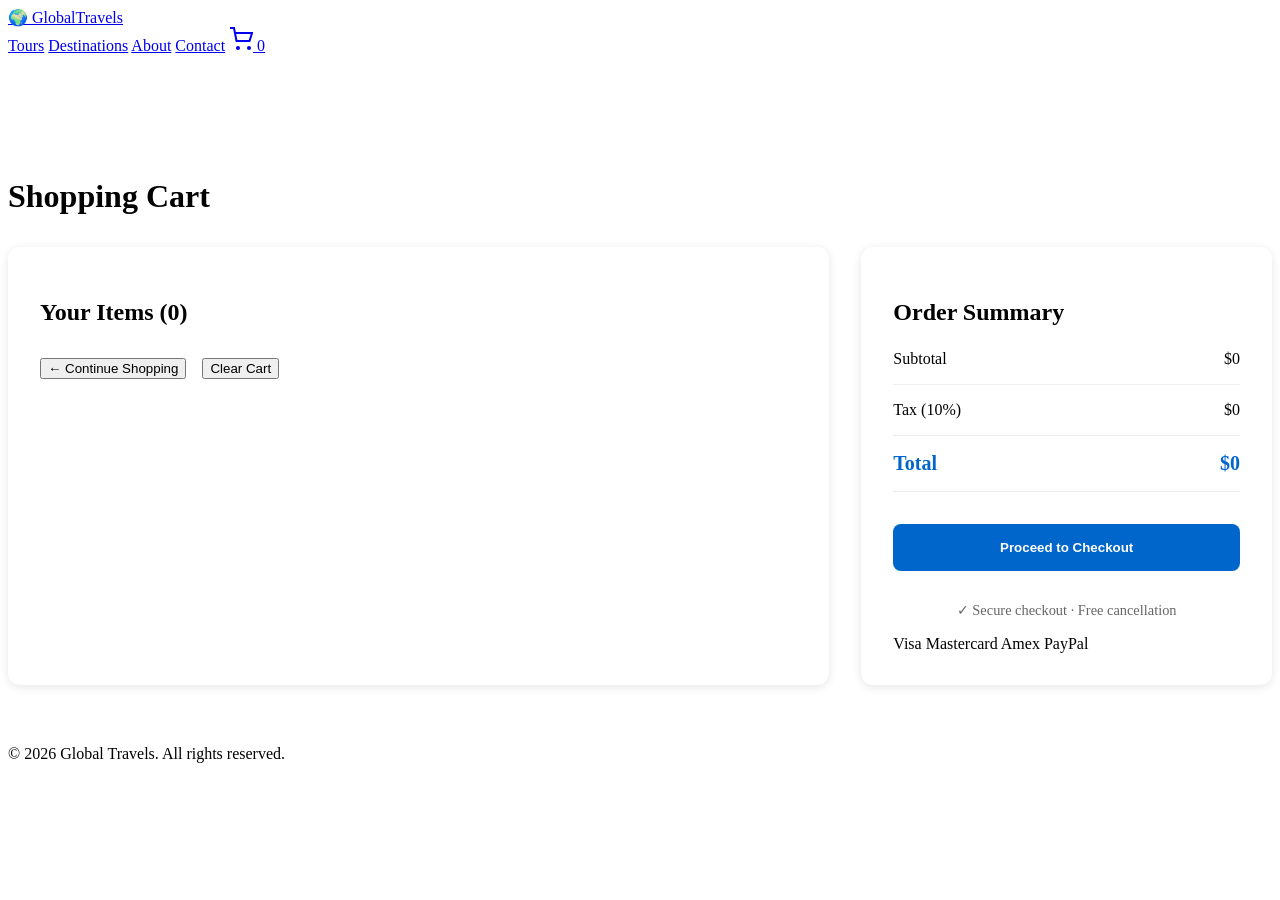
==== CART.HTML @ c38c6f23 "Create CART.HTML" ====
<!DOCTYPE html>
<html lang="en">
<head>
    <meta charset="UTF-8">
    <meta name="viewport" content="width=device-width, initial-scale=1.0">
    <title>Shopping Cart - Global Travels</title>
    <link rel="stylesheet" href="css/style.css">
    <style>
        .cart-page { margin-top: 70px; padding: 2rem 0; min-height: 60vh; }
        .cart-layout { display: grid; grid-template-columns: 2fr 1fr; gap: 2rem; }
        .cart-items { background: white; border-radius: 12px; box-shadow: 0 2px 10px rgba(0,0,0,0.1); padding: 2rem; }
        .cart-summary { background: white; border-radius: 12px; box-shadow: 0 2px 10px rgba(0,0,0,0.1); padding: 2rem; height: fit-content; }
        .cart-item { display: grid; grid-template-columns: auto 1fr auto auto auto; gap: 1rem; align-items: center; padding: 1rem 0; border-bottom: 1px solid #eee; }
        .cart-item img { width: 80px; height: 80px; object-fit: cover; border-radius: 8px; }
        .cart-item-info h3 { margin-bottom: 0.25rem; }
        .cart-item-info p { color: #666; font-size: 0.9rem; }
        .cart-quantity { display: flex; align-items: center; gap: 0.5rem; }
        .quantity-btn { width: 30px; height: 30px; border: 1px solid #ddd; background: white; border-radius: 4px; cursor: pointer; }
        .quantity-btn:hover { background: #f5f5f5; }
        .quantity-input { width: 50px; text-align: center; border: 1px solid #ddd; border-radius: 4px; padding: 0.25rem; }
        .cart-remove { background: none; border: none; color: #dc3545; cursor: pointer; font-size: 1.2rem; }
        .summary-row { display: flex; justify-content: space-between; margin-bottom: 1rem; padding-bottom: 1rem; border-bottom: 1px solid #eee; }
        .summary-total { font-size: 1.25rem; font-weight: bold; color: #0066cc; }
        .checkout-btn { width: 100%; padding: 1rem; background: #0066cc; color: white; border: none; border-radius: 8px; font-weight: 600; cursor: pointer; margin: 1rem 0; }
        .checkout-btn:hover { background: #0052a3; }
        .empty-cart { text-align: center; padding: 3rem; }
        .empty-cart img { width: 200px; margin-bottom: 2rem; opacity: 0.5; }
        .continue-shopping { display: inline-block; padding: 1rem 2rem; background: #0066cc; color: white; text-decoration: none; border-radius: 50px; margin-top: 1rem; }
        @media (max-width: 768px) {
            .cart-layout { grid-template-columns: 1fr; }
            .cart-item { grid-template-columns: 1fr; text-align: center; }
            .cart-item img { margin: 0 auto; }
        }
    </style>
</head>
<body>
    <header class="header">
        <nav class="nav">
            <a href="/" class="logo">🌍 GlobalTravels</a>
            <div class="nav-menu">
                <a href="/tours.html" class="nav-link">Tours</a>
                <a href="/#destinations" class="nav-link">Destinations</a>
                <a href="/#about" class="nav-link">About</a>
                <a href="/#contact" class="nav-link">Contact</a>
                <a href="/cart.html" class="cart-icon active">
                    <svg width="24" height="24" viewBox="0 0 24 24">
                        <circle cx="9" cy="21" r="2" fill="currentColor"/>
                        <circle cx="20" cy="21" r="2" fill="currentColor"/>
                        <path d="M1 1h4l2.5 13h13L23 6H6" stroke="currentColor" fill="none" stroke-width="2"/>
                    </svg>
                    <span class="cart-count" id="cartCount">0</span>
                </a>
            </div>
        </nav>
    </header>

    <main class="cart-page">
        <div class="container">
            <h1 style="margin-bottom: 2rem;">Shopping Cart</h1>
            
            <!-- Empty Cart State (hidden by default) -->
            <div id="emptyCart" class="empty-cart" style="display: none;">
                <img src="assets/images/icons/empty-cart.svg" alt="Empty cart">
                <h2>Your cart is empty</h2>
                <p>Looks like you haven't added any tours to your cart yet.</p>
                <a href="/tours.html" class="continue-shopping">Browse Tours</a>
            </div>
            
            <!-- Cart with items -->
            <div class="cart-layout" id="cartWithItems">
                <!-- Cart Items -->
                <div class="cart-items">
                    <h2 style="margin-bottom: 1.5rem;">Your Items (<span id="itemCount">0</span>)</h2>
                    <div id="cartItems">
                        <!-- Cart items will be loaded here -->
                    </div>
                    
                    <div style="margin-top: 2rem; display: flex; gap: 1rem;">
                        <button class="btn btn-outline" id="continueShoppingBtn">← Continue Shopping</button>
                        <button class="btn btn-outline" id="clearCartBtn">Clear Cart</button>
                    </div>
                </div>
                
                <!-- Order Summary -->
                <div class="cart-summary" id="cartSummary">
                    <h2 style="margin-bottom: 1.5rem;">Order Summary</h2>
                    
                    <div class="summary-row">
                        <span>Subtotal</span>
                        <span id="cartSubtotal">$0</span>
                    </div>
                    
                    <div class="summary-row">
                        <span>Tax (10%)</span>
                        <span id="cartTax">$0</span>
                    </div>
                    
                    <div class="summary-row summary-total">
                        <span>Total</span>
                        <span id="cartTotal">$0</span>
                    </div>
                    
                    <button class="checkout-btn" id="checkoutBtn">Proceed to Checkout</button>
                    
                    <p style="font-size: 0.9rem; color: #666; text-align: center;">
                        ✓ Secure checkout · Free cancellation
                    </p>
                    
                    <div class="payment-methods" style="justify-content: center; margin-top: 1rem;">
                        <span>Visa</span>
                        <span>Mastercard</span>
                        <span>Amex</span>
                        <span>PayPal</span>
                    </div>
                </div>
            </div>
        </div>
    </main>

    <footer class="footer">
        <div class="container">
            <div class="footer-bottom">
                <p>&copy; 2026 Global Travels. All rights reserved.</p>
            </div>
        </div>
    </footer>

    <script>
        // Cart page initialization
        document.addEventListener('DOMContentLoaded', function() {
            // Load cart from localStorage
            function loadCart() {
                const savedCart = localStorage.getItem('travelCart');
                if (savedCart) {
                    try {
                        return JSON.parse(savedCart);
                    } catch (e) {
                        return { items: [], total: 0, count: 0 };
                    }
                }
                return { items: [], total: 0, count: 0 };
            }
            
            let cart = loadCart();
            
            // Update cart count in header
            function updateHeaderCount() {
                const cartCount = document.getElementById('cartCount');
                if (cartCount) {
                    cartCount.textContent = cart.count || 0;
                }
            }
            
            // Show/hide empty cart
            function toggleEmptyCart() {
                const emptyCart = document.getElementById('emptyCart');
                const cartWithItems = document.getElementById('cartWithItems');
                const itemCount = document.getElementById('itemCount');
                
                if (!cart.items || cart.items.length === 0) {
                    if (emptyCart) emptyCart.style.display = 'block';
                    if (cartWithItems) cartWithItems.style.display = 'none';
                } else {
                    if (emptyCart) emptyCart.style.display = 'none';
                    if (cartWithItems) cartWithItems.style.display = 'grid';
                    if (itemCount) itemCount.textContent = cart.items.length;
                }
            }
            
            // Render cart items
            function renderCart() {
                const cartContainer = document.getElementById('cartItems');
                if (!cartContainer) return;
                
                if (!cart.items || cart.items.length === 0) {
                    toggleEmptyCart();
                    return;
                }
                
                cartContainer.innerHTML = cart.items.map(item => `
                    <div class="cart-item" data-id="${item.id}">
                        <img src="${item.image || 'assets/images/hero/hero-fallback.jpg'}" 
                             alt="${item.name}"
                             onerror="this.src='assets/images/hero/hero-fallback.jpg'">
                        <div class="cart-item-info">
                            <h3>${item.name}</h3>
                            <p>Tour ID: #${item.id}</p>
                        </div>
                        <div class="cart-price">
                            $${item.price.toLocaleString()}
                        </div>
                        <div class="cart-quantity">
                            <button class="quantity-btn minus" data-id="${item.id}">−</button>
                            <input type="number" class="quantity-input" value="${item.quantity}" min="1" max="10" readonly>
                            <button class="quantity-btn plus" data-id="${item.id}">+</button>
                        </div>
                        <button class="cart-remove" data-id="${item.id}">🗑️</button>
                    </div>
                `).join('');
                
                // Update summary
                updateSummary();
                toggleEmptyCart();
                
                // Add event listeners
                addEventListeners();
            }
            
            // Update order summary
            function updateSummary() {
                const subtotal = cart.items.reduce((sum, item) => sum + (item.price * item.quantity), 0);
                const tax = subtotal * 0.1;
                const total = subtotal + tax;
                
                const subtotalEl = document.getElementById('cartSubtotal');
                const taxEl = document.getElementById('cartTax');
                const totalEl = document.getElementById('cartTotal');
                
                if (subtotalEl) subtotalEl.textContent = `$${subtotal.toLocaleString()}`;
                if (taxEl) taxEl.textContent = `$${tax.toLocaleString()}`;
                if (totalEl) totalEl.textContent = `$${total.toLocaleString()}`;
                
                // Update header count
                updateHeaderCount();
            }
            
            // Add event listeners to cart items
            function addEventListeners() {
                // Minus buttons
                document.querySelectorAll('.quantity-btn.minus').forEach(btn => {
                    btn.addEventListener('click', function() {
                        const id = parseInt(this.dataset.id);
                        const item = cart.items.find(i => i.id === id);
                        if (item && item.quantity > 1) {
                            item.quantity--;
                            saveCart();
                            renderCart();
                        } else if (item && item.quantity === 1) {
                            removeItem(id);
                        }
                    });
                });
                
                // Plus buttons
                document.querySelectorAll('.quantity-btn.plus').forEach(btn => {
                    btn.addEventListener('click', function() {
                        const id = parseInt(this.dataset.id);
                        const item = cart.items.find(i => i.id === id);
                        if (item && item.quantity < 10) {
                            item.quantity++;
                            saveCart();
                            renderCart();
                        } else {
                            alert('Maximum quantity is 10');
                        }
                    });
                });
                
                // Remove buttons
                document.querySelectorAll('.cart-remove').forEach(btn => {
                    btn.addEventListener('click', function() {
                        const id = parseInt(this.dataset.id
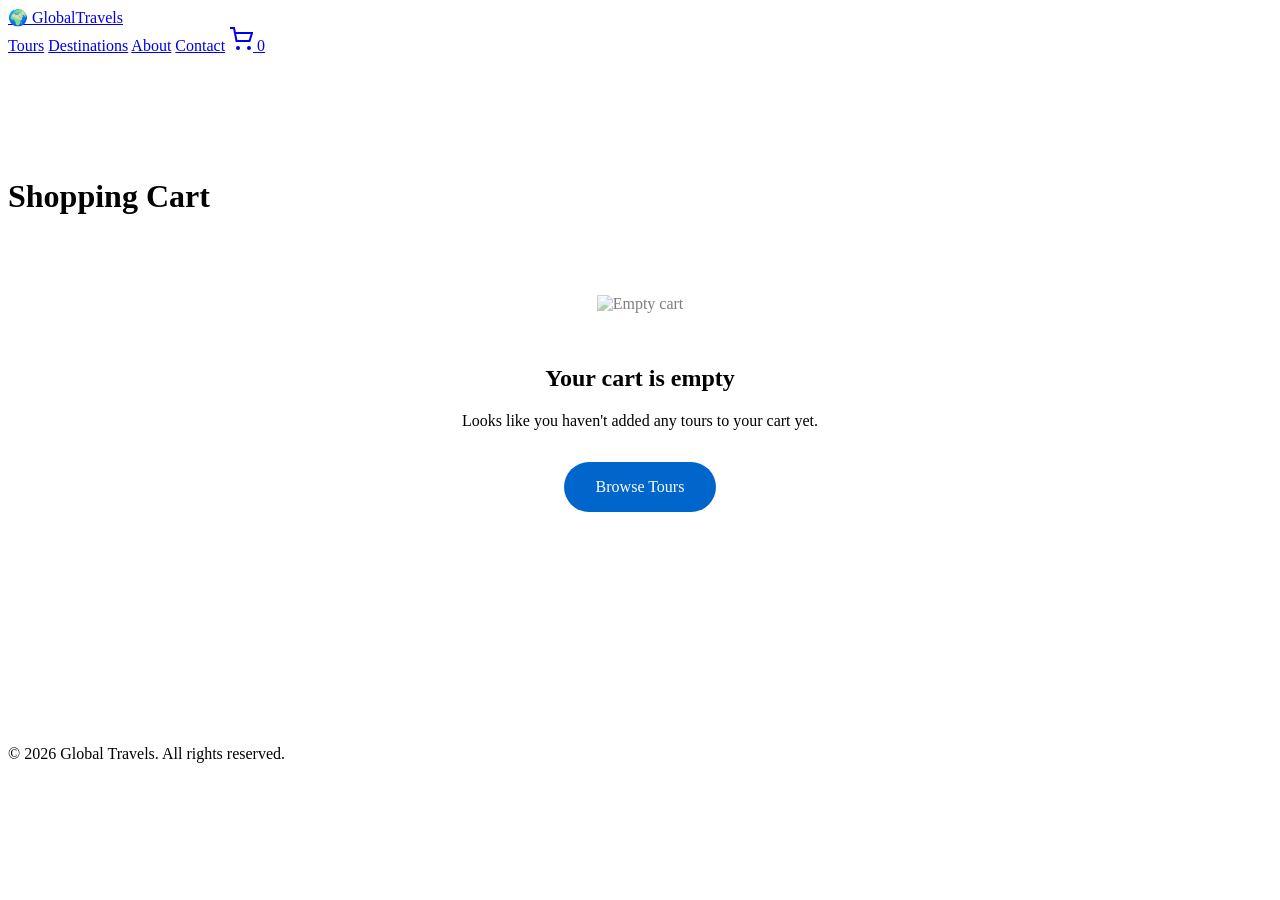
==== commit d10488f5: "Update CART.HTML" ====
--- a/CART.HTML
+++ b/CART.HTML
@@ -259,4 +259,78 @@
                 // Remove buttons
                 document.querySelectorAll('.cart-remove').forEach(btn => {
                     btn.addEventListener('click', function() {
-                        const id = parseInt(this.dataset.id
+                        const id = parseInt(this.dataset.id);
+                        removeItem(id);
+                    });
+                });
+            }
+            
+            // Remove item
+            function removeItem(id) {
+                cart.items = cart.items.filter(i => i.id !== id);
+                cart.count = cart.items.reduce((sum, i) => sum + i.quantity, 0);
+                saveCart();
+                renderCart();
+                showNotification('Item removed from cart');
+            }
+            
+            // Save cart to localStorage
+            function saveCart() {
+                cart.count = cart.items.reduce((sum, i) => sum + i.quantity, 0);
+                localStorage.setItem('travelCart', JSON.stringify(cart));
+            }
+            
+            // Show notification
+            function showNotification(message) {
+                const notification = document.createElement('div');
+                notification.textContent = message;
+                notification.style.cssText = `
+                    position: fixed;
+                    top: 80px;
+                    right: 20px;
+                    padding: 1rem 2rem;
+                    background: #0066cc;
+                    color: white;
+                    border-radius: 8px;
+                    z-index: 9999;
+                    animation: slideIn 0.3s ease;
+                `;
+                document.body.appendChild(notification);
+                setTimeout(() => notification.remove(), 3000);
+            }
+            
+            // Clear cart
+            function clearCart() {
+                if (confirm('Are you sure you want to clear your cart?')) {
+                    cart = { items: [], total: 0, count: 0 };
+                    localStorage.removeItem('travelCart');
+                    renderCart();
+                    showNotification('Cart cleared');
+                }
+            }
+            
+            // Proceed to checkout
+            function proceedToCheckout() {
+                if (!cart.items || cart.items.length === 0) {
+                    alert('Your cart is empty');
+                    return;
+                }
+                localStorage.setItem('travelCart', JSON.stringify(cart));
+                window.location.href = '/checkout.html';
+            }
+            
+            // Initialize
+            renderCart();
+            
+            // Button event listeners
+            document.getElementById('continueShoppingBtn')?.addEventListener('click', () => {
+                window.location.href = '/tours.html';
+            });
+            
+            document.getElementById('clearCartBtn')?.addEventListener('click', clearCart);
+            
+            document.getElementById('checkoutBtn')?.addEventListener('click', proceedToCheckout);
+        });
+    </script>
+</body>
+</html>
